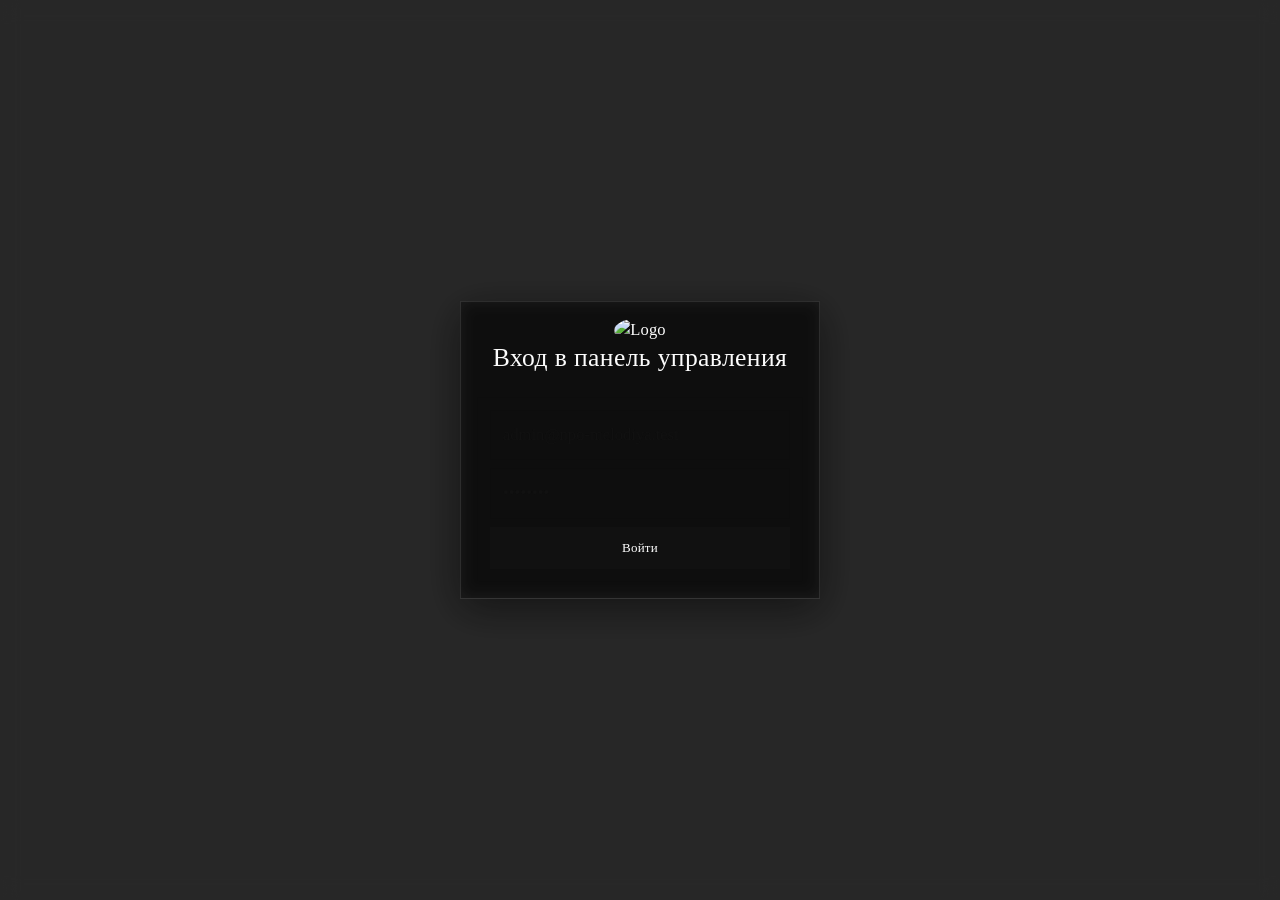
==== admin.html @ 7464c4e1 "fix: repair asset loading, merch render, and deploy-ready build" ====
<!DOCTYPE html>
<html lang="ru">
<head>
  <meta charset="UTF-8">
  <meta name="viewport" content="width=device-width, initial-scale=1.0">
  <title>НПО Мелодия - Панель администратора</title>
  <link rel="stylesheet" href="styles.css"> <!-- Основные стили (цвета/шрифты) -->
  <link rel="stylesheet" href="admin.css"> <!-- Специфичные стили админки -->
</head>
<body class="admin-body">

  <!-- Экран авторизации в админку -->
  <div id="adminLoginScreen" class="admin-login-screen">
    <div class="card pad admin-login-card">
      <div style="text-align: center; margin-bottom: 24px;">
        <img src="https://rvswpgsxutfcpgvmzonr.supabase.co/storage/v1/object/public/images/logo.png" alt="Logo" style="width: 64px; border-radius: 50%;">
        <h2>Вход в панель управления</h2>
      </div>
      <form id="adminLoginForm" class="auth-form">
        <input class="input" type="email" name="email" placeholder="Email администратора" required value="admin@npo-melodiya.test">
        <input class="input" type="password" name="password" placeholder="Пароль" required value="admin123">
        <button class="btn primary" type="submit" style="width: 100%;">Войти</button>
        <div id="loginError" class="muted" style="color: red; margin-top: 10px; display: none;">Неверный логин или пароль</div>
      </form>
    </div>
  </div>

  <!-- Основной интерфейс админа -->
  <div id="adminPanel" class="admin-panel" style="display: none;">
    
    <!-- Сайдбар -->
    <aside class="admin-sidebar">
      <div class="sidebar-header">
        <img src="https://rvswpgsxutfcpgvmzonr.supabase.co/storage/v1/object/public/images/logo.png" alt="Logo" class="sidebar-logo">
        <b>НПО Мелодия Admin</b>
      </div>
      <nav class="sidebar-nav">
        <a href="#dashboard" class="nav-item active" data-view="dashboard">📊 Дашборд</a>
        <a href="#users" class="nav-item" data-view="users">👥 Пользователи</a>
        <a href="#events" class="nav-item" data-view="events">📅 Афиша (События)</a>
        <a href="#artists" class="nav-item" data-view="artists">🎧 Артисты</a>
        <a href="#releases" class="nav-item" data-view="releases">💿 Релизы</a>
        <a href="#podcasts" class="nav-item" data-view="podcasts">🎙️ Подкасты</a>
        <a href="#streams" class="nav-item" data-view="streams">🔴 Стримы</a>
        <a href="#merch" class="nav-item" data-view="merch">👕 Мерч</a>
      </nav>
      <div class="sidebar-footer">
        <div class="muted" style="font-size: 12px; margin-bottom: 12px;" id="adminCurrentEmail">admin@...</div>
        <button class="btn ghost" id="adminLogoutBtn" style="width: 100%; border: 1px solid rgba(255,255,255,0.1)">Выход</button>
      </div>
    </aside>

    <!-- Основной контент -->
    <main class="admin-main">
      <header class="admin-header">
        <h1 id="pageTitle">Дашборд</h1>
        <div class="header-actions">
          <button id="addBtn" class="btn primary" style="display: none;">+ Добавить</button>
        </div>
      </header>
      
      <div class="admin-content" id="viewContainer">
        <!-- Сюда динамически загружаются вьюшки (таблицы) -->
        <div class="muted">Загрузка данных...</div>
      </div>
    </main>
  </div>

  <!-- Модальное окно редактирования/добавления -->
  <div id="adminModal" class="modal-overlay" aria-hidden="true">
    <div class="modal-inner" style="max-width: 600px;">
      <div class="modal-header">
        <div class="modal-header-text">
          <div id="editorTitle" class="modal-title">Редактирование</div>
        </div>
        <button class="btn ghost" id="editorClose" type="button">Закрыть</button>
      </div>
      <div class="modal-body pad" id="editorBody">
        <!-- Форма генерируется динамически в JS -->
      </div>
    </div>
  </div>

  <script src="https://unpkg.com/@supabase/supabase-js@2"></script>
  <script type="module" src="db.js"></script>
  <script type="module" src="admin.js"></script>
</body>
</html>
---- styles.css ----
@font-face {
      font-family: "ISOCP EUR Italic";
      src: url("ISOCPEUR Italic.ttf") format("truetype");
      font-weight: 400;
      font-style: normal;
      font-display: swap;
    }

    :root {
      --bg: #f4f4f1;
      --fg: #111;
      --text: #111;
      --text-muted: rgba(17, 17, 17, .68);
      --muted: rgba(17, 17, 17, .68);
      --stroke: rgba(17, 17, 17, .16);
      --stroke2: rgba(17, 17, 17, .10);
      --border: rgba(17, 17, 17, .10);
      --surface: rgba(0, 0, 0, .04);
      --surface-2: rgba(0, 0, 0, .06);
      --card-bg: rgba(0, 0, 0, .06);
      --card-text: var(--text);
      --card: var(--card-bg);
      --button-bg: rgba(0, 0, 0, .08);
      --button-text: var(--text);
      --overlay: rgba(0, 0, 0, .55);
      --header-bg: transparent;
      --bg-overlay: rgba(255, 255, 255, .76);
      --surface-hover: #111;
      --text-hover: #fff;
      --border-hover: transparent;
      --radius: 18px;
      --max: 1180px;
      --modal-bg: rgba(255, 255, 255, .97);
      --focus-offset: 2px;
      --pad: 16px;
      --pad-sm: 12px;
      --btn-primary-inverted-fg: var(--bg);
    }

    * {
      box-sizing: border-box
    }

    html,
    body {
      height: 100%
    }

    body {
      margin: 0;
      font-family: "ISOCP EUR Italic", ui-sans-serif, system-ui, -apple-system, Segoe UI, Roboto, Arial, "Helvetica Neue", sans-serif;
      font-size: clamp(15px, 0.2vw + 14px, 17px);
      font-weight: 400;
      letter-spacing: .01em;
      background: var(--bg);
      color: var(--fg);
      line-height: 1.5;
      overflow-x: hidden;
      position: relative;
      isolation: isolate;
    }

    body::before {
      content: "";
      position: fixed;
      inset: 0;
      z-index: -2;
      pointer-events: none;
      background-image: url("none");
      background-repeat: no-repeat;
      background-size: cover;
      background-position: center center;
      filter: grayscale(1) contrast(2.2) brightness(1.15);
      opacity: .14;
    }

    body::after {
      content: "";
      position: fixed;
      inset: 0;
      z-index: -1;
      pointer-events: none;
      background: var(--bg-overlay);
    }

    a {
      color: inherit;
      text-decoration: none
    }

    button,
    input,
    textarea,
    select {
      font: inherit
    }

    .container {
      max-width: var(--max);
      margin: 0 auto;
      padding: 0 18px
    }

    .topbar {
      position: fixed;
      inset: 0 0 auto 0;
      z-index: 50;
      height: 78px;
      backdrop-filter: blur(12px);
      background: var(--header-bg);
      border-bottom: 1px solid var(--border);
      box-shadow: none;
    }

    .topbar .in {
      height: 78px;
      display: flex;
      align-items: center;
      justify-content: flex-start;
      gap: 14px;
      flex-wrap: nowrap;
    }

    .topbar .in>* {
      min-width: 0;
    }

    .brand {
      display: flex;
      align-items: center;
      gap: 12px;
      font-weight: 700;
      letter-spacing: .02em;
      font-size: clamp(28px, 1.7vw, 36px);
      line-height: 1;
      flex-shrink: 0;
      position: static;
      gap: 0;
      margin-left: 8px;
    }

    .brand-name {
      color: var(--fg);
      white-space: nowrap;
      font-size: clamp(31px, 8.1vw, 47px);
      line-height: 1;
      text-align: left;
      display: block;
      position: relative;
      top: 3px;
    }

    .brand-mark {
      width: 48px;
      height: 48px;
      border: 1px solid var(--border);
      background: var(--button-bg);
      display: flex;
      align-items: center;
      justify-content: center;
      padding: 0;
      overflow: hidden;
      cursor: pointer;
      user-select: none;
      transition: transform .12s ease, background .12s ease, border-color .12s ease;
    }

    .brand-mark:hover,
    .brand-mark:active {
      transform: translateY(-1px);
      background: var(--surface-hover);
      color: var(--text-hover);
      border-color: var(--border-hover);
    }

    .brand-mark img {
      width: 100%;
      height: 100%;
      object-fit: cover;
      display: block;
      filter: invert(1);
      transition: filter .25s ease;
    }

    .brand-mark:hover img,
    .brand-mark:active img {
      filter: invert(0);
    }

    .menu-toggle {
      color: var(--fg);
      cursor: pointer;
      padding: 0;
    }

    .mobile-menu-backdrop {
      position: fixed;
      inset: 78px 0 0 0;
      background: rgba(0, 0, 0, .25);
      backdrop-filter: blur(4px);
      z-index: 79;
      opacity: 0;
      pointer-events: none;
      transition: opacity .18s ease;
    }

    .mobile-menu {
      position: fixed;
      top: 78px;
      left: 12px;
      right: 12px;
      z-index: 80;
      border: 1px solid var(--border);
      border-radius: 16px;
      background: var(--bg);
      padding: 10px;
      transform: translateY(-14px);
      opacity: 0;
      pointer-events: none;
      transition: transform .18s ease, opacity .18s ease;
    }

    .mobile-menu a {
      display: block;
      padding: 11px 12px;
      border-radius: 12px;
      color: var(--muted);
      font-size: 16px;
      letter-spacing: .02em;
      border: 1px solid transparent;
    }

    .mobile-menu a:hover,
    .mobile-menu a:active {
      color: var(--text-hover);
      background: var(--surface-hover);
      border-color: var(--border-hover);
    }

    body.menu-open .mobile-menu {
      transform: translateY(0);
      opacity: 1;
      pointer-events: auto;
    }

    body.menu-open .mobile-menu-backdrop {
      opacity: 1;
      pointer-events: auto;
    }

    .nav {
      display: flex;
      gap: 12px;
      align-items: center;
      overflow: auto;
      flex: 1 1 auto;
      justify-content: center;
    }

    .nav a {
      color: var(--text-muted);
      font-size: 16px;
      font-weight: 500;
      letter-spacing: .02em;
      padding: 8px 10px;
      border-radius: 12px;
      border: 1px solid transparent;
      white-space: nowrap;
      transition: background .25s ease, color .25s ease, border-color .25s ease;
    }

    .nav a:hover,
    .nav a:active {
      color: var(--text-hover);
      background: var(--surface-hover);
      border-color: var(--border-hover);
    }

    .nav a.active {
      color: var(--text);
      background: var(--surface-2);
      border-color: var(--stroke)
    }

    .right {
      display: flex;
      gap: 10px;
      align-items: center;
      flex-shrink: 0;
      margin-left: auto
    }

    .topbar .btn:hover,
    .topbar .btn:active {
      background: var(--surface-hover);
      color: var(--text-hover);
      border-color: var(--border-hover);
    }

    .right .btn {
      width: 48px;
      min-width: 48px;
      height: 48px;
      padding: 0;
      font-size: 14px;
    }

    .right .btn .sc-icon {
      width: 24px;
      height: 24px
    }

    .btn {
      display: inline-flex;
      align-items: center;
      justify-content: center;
      padding: 10px 14px;
      border-radius: 999px;
      border: 1px solid var(--border);
      background: var(--button-bg);
      color: var(--button-text);
      font-size: 13px;
      font-weight: 500;
      letter-spacing: .02em;
      cursor: pointer;
      transition: transform .12s ease, background .12s ease, border-color .12s ease;
      user-select: none;
      white-space: nowrap;
    }

    .btn:hover {
      transform: translateY(-1px);
      background: var(--surface-hover);
      color: var(--text-hover);
      border-color: var(--border-hover)
    }

    .btn.primary {
      background: var(--surface-hover);
      color: var(--text-hover);
      border-color: var(--surface-hover)
    }

    .btn.ghost {
      background: transparent
    }

    .btn.sc-btn {
      width: 48px;
      min-width: 48px;
      height: 48px;
      padding: 0;
      border-radius: 999px;
    }

    .sc-icon {
      width: 18px;
      height: 18px;
      display: block;
      fill: currentColor;
    }

    main {
      padding-top: 78px
    }

    section {
      padding: 56px 0;
      border-bottom: 1px solid var(--border)
    }

    .head {
      display: flex;
      align-items: flex-end;
      justify-content: space-between;
      gap: 14px;
      margin-bottom: 18px
    }

    .artist-search {
      max-width: 220px
    }

    h1,
    h2 {
      margin: 0
    }

    h1 {
      font-size: clamp(36px, 4.8vw, 68px);
      line-height: 1.04;
      letter-spacing: .02em;
      font-weight: 560
    }

    h2 {
      font-size: clamp(20px, 2vw, 28px);
      line-height: 1.15;
      letter-spacing: .015em;
      font-weight: 500
    }

    .sub {
      margin-top: 10px;
      color: var(--text-muted);
      max-width: 760px;
      font-size: clamp(15px, .35vw + 14px, 18px);
      line-height: 1.55
    }

    b,
    strong {
      font-weight: 560
    }

    .grid {
      display: grid;
      gap: 14px
    }

    .g2 {
      grid-template-columns: repeat(2, minmax(0, 1fr))
    }

    .g3 {
      grid-template-columns: repeat(3, minmax(0, 1fr))
    }

    .g4 {
      grid-template-columns: repeat(4, minmax(0, 1fr))
    }

    .card {
      border: none;
      background: var(--card-bg);
      border-radius: var(--radius);
      overflow: hidden;
      backdrop-filter: blur(8px);
      box-shadow: none;
    }

    /* Убрать серые подложки с обёрток разделов (артисты, релизы) */
    .card:has(.pad > #artistsGrid),
    .card:has(.pad > #releasesGrid) {
      background: transparent;
      backdrop-filter: none;
    }

    .open-card {
      cursor: pointer;
      user-select: none;
      width: 100%;
      max-width: 100%;
      box-sizing: border-box;
      background: var(--card-bg);
      border: none;
      box-shadow: none;
      color: var(--card-text);
      transition: background .25s ease, border-color .25s ease, color .25s ease;
    }

    .open-card:focus-visible {
      outline: 2px solid var(--stroke);
      outline-offset: var(--focus-offset);
    }

    .open-card:hover,
    .open-card:active,
    .open-card.is-pressed {
      background: var(--surface-hover) !important;
      border-color: var(--border-hover) !important;
      color: var(--text-hover) !important;
    }

    .open-card:hover *:not(img):not(svg),
    .open-card:active *:not(img):not(svg),
    .open-card.is-pressed *:not(img):not(svg) {
      color: var(--text-hover) !important;
      border-color: rgba(255, 255, 255, .25) !important;
    }

    .open-card:hover .tag,
    .open-card:active .tag,
    .open-card.is-pressed .tag {
      background: transparent !important;
      color: var(--text-hover) !important;
    }

    .open-card:hover .catalog-title,
    .open-card:hover .artist-card-name,
    .open-card:hover .catalog-meta,
    .open-card:active .catalog-title,
    .open-card:active .artist-card-name,
    .open-card:active .catalog-meta,
    .open-card.is-pressed .catalog-title,
    .open-card.is-pressed .artist-card-name,
    .open-card.is-pressed .catalog-meta {
      font-weight: 900;
    }

    #artistsGrid .open-card .pad {
      padding: 12px;
    }

    #artistsGrid .artist-card .artist-card-name {
      display: block;
      width: 100%;
      white-space: nowrap;
      overflow: hidden;
      text-overflow: ellipsis;
      line-height: 1.2;
    }

    #artistsGrid .artist-name {
      display: block;
      white-space: normal;
      overflow: visible;
      text-overflow: clip;
      word-break: break-word;
      line-height: 1.2;
    }

    .pad {
      padding: var(--pad)
    }

    .divider {
      height: 1px;
      background: var(--border);
      margin: 14px 0
    }

    .muted {
      color: var(--text-muted)
    }

    .tag {
      display: inline-flex;
      align-items: center;
      padding: 6px 10px;
      border-radius: 999px;
      border: 1px solid var(--border);
      background: var(--surface);
      font-size: 11px;
      font-weight: 500;
      letter-spacing: .02em;
      color: var(--text);
      white-space: nowrap;
    }

    .row {
      display: flex;
      gap: 10px;
      align-items: center;
      flex-wrap: wrap
    }

    .sp {
      justify-content: space-between
    }

    .event-card-title {
      max-width: 100%;
      overflow: hidden;
      text-overflow: ellipsis;
      white-space: nowrap;
    }

    .event-card-date {
      white-space: nowrap;
      overflow: hidden;
      text-overflow: ellipsis;
    }

    .catalog-card {
      display: flex;
      flex-direction: column;
      height: 100%;
    }

    .catalog-media {
      padding: 6px;
    }

    .catalog-body {
      display: flex;
      flex-direction: column;
      gap: 6px;
      min-height: 72px;
    }

    .catalog-title {
      font-size: 15px;
      line-height: 1.25;
      white-space: nowrap;
      overflow: hidden;
      text-overflow: ellipsis;
      display: block;
    }

    .catalog-meta {
      font-size: 12px;
      line-height: 1.35;
      color: var(--muted);
      overflow: hidden;
      text-overflow: ellipsis;
      white-space: nowrap;
    }

    .event-tags {
      margin-top: 10px;
      display: flex;
      gap: 8px;
      flex-wrap: nowrap;
      min-height: 30px;
    }

    .event-tags .tag {
      min-width: 96px;
      justify-content: center;
      overflow: hidden;
      text-overflow: ellipsis;
    }

    .pill {
      display: inline-flex;
      align-items: center;
      gap: 8px;
      padding: 7px 10px;
      border-radius: 999px;
      border: 1px solid var(--border);
      background: var(--surface);
      color: var(--text-muted);
      font-size: 12px;
      letter-spacing: .02em;
      white-space: nowrap;
    }

    #streamNext {
      max-width: 100%;
      min-width: 0;
    }

    .quick-links {
      margin-top: 14px
    }

    .quick-links .title {
      font-size: 13px;
      color: var(--muted);
      margin-bottom: 10px;
    }

    /* Hero */
    .hero {
      padding: 58px 0 36px
    }

    .heroGrid {
      display: grid;
      gap: 16px;
      grid-template-columns: 1.1fr .9fr;
      align-items: stretch;
    }

    .heroArt {
      min-height: 420px;
      display: flex;
      flex-direction: column;
      justify-content: space-between;
      position: relative;
      border: 1px solid var(--stroke2);
      border-radius: var(--radius);
      overflow: hidden;
      background: transparent;
    }

    .heroArt .bg {
      position: absolute;
      inset: 0;
      background:
        radial-gradient(circle at 20% 30%, rgba(255, 255, 255, .08), transparent 45%),
        radial-gradient(circle at 70% 80%, rgba(255, 255, 255, .06), transparent 50%);
      pointer-events: none;
    }

    .heroArt .smile {
      position: absolute;
      inset: 0;
      display: flex;
      align-items: center;
      justify-content: center;
      padding: 20px;
    }

    .heroArt img {
      width: min(520px, 90%);
      height: auto;
    }

    .hero-main-image {
      width: min(640px, 92%);
      height: auto;
      display: block;
      background: transparent;
    }

    .heroArt .cap {
      position: relative;
      display: flex;
      justify-content: space-between;
      align-items: center;
      padding: 14px 16px;
      border-top: 1px solid var(--stroke2);
      background: rgba(0, 0, 0, .55);
      color: var(--muted);
      font-size: 13px;
    }

    .hero-fullscreen .hero {
      padding: 0
    }

    .hero-fullscreen .hero .container {
      max-width: none;
      padding: 0
    }

    .hero-fullscreen .heroGrid {
      display: block
    }

    .hero-fullscreen .heroGrid>div:first-child {
      display: none
    }

    .hero-fullscreen .heroArt {
      min-height: calc(100vh - 78px);
      border: 0;
      border-radius: 0;
    }

    .hero-fullscreen .heroArt .bg,
    .hero-fullscreen .heroArt .cap {
      display: none
    }

    .hero-fullscreen .heroArt .smile {
      padding: 0
    }

    .hero-fullscreen .heroArt .hero-main-image {
      width: 100%;
      height: 100%;
      max-height: none;
      object-fit: cover;
      object-position: center center;
    }

    .intro-start {
      margin-top: -78px;
      padding: 0;
      min-height: 100vh;
      display: flex;
      align-items: center;
      justify-content: center;
      border-bottom: 1px solid rgba(17, 17, 17, .08);
    }

    .intro-start-image {
      width: 100%;
      height: 100%;
      min-height: 100vh;
      display: block;
      object-fit: cover;
      object-position: center center;
      background: transparent;
      filter: grayscale(1) contrast(0.95) brightness(0.9);
      opacity: .58;
    }

    /* Media blocks (везде одно изображение) */
    .media {
      width: 100%;
      aspect-ratio: 4/5;
      border-bottom: 1px solid var(--stroke2);
      background: rgba(0, 0, 0, .02);
      display: flex;
      align-items: center;
      justify-content: center;
      padding: 12px;
    }

    /* Карточки артистов: высота по контенту, квадратное фото, без пустых блоков */
    #artistsGrid {
      align-items: start;
    }

    #artistsGrid .artist-card {
      height: auto;
      min-height: 0;
      display: flex;
      flex-direction: column;
    }

    #artistsGrid .artist-card .media {
      width: 100%;
      aspect-ratio: 1/1;
      overflow: hidden;
      padding: 0;
      border: none;
      background: transparent;
      display: block;
      flex: none;
    }

    #artistsGrid .artist-card .media img {
      width: 100%;
      height: 100%;
      object-fit: cover;
      display: block;
    }

    #artistsGrid .artist-card .artist-card-body {
      padding: 12px;
      min-height: 0;
      flex: none;
      display: block;
    }

    /* Релизы: без рамки, на всю ширину */
    #releasesGrid .open-card .media {
      width: 100%;
      max-width: 100%;
      padding: 0;
      border: none;
      background: transparent;
      overflow: hidden;
      display: block;
      aspect-ratio: unset;
    }

    #releasesGrid .open-card .media img {
      width: 100%;
      height: auto;
      display: block;
      object-fit: contain;
      max-width: 100%;
      vertical-align: top;
    }

    .media.square {
      aspect-ratio: 1/1
    }

    .media.wide {
      aspect-ratio: 16/9
    }

    .media img {
      width: 100%;
      height: 100%;
      object-fit: contain;
      display: block;
      opacity: .98;
    }

    .media.cover {
      padding: 0;
    }

    .media.cover img {
      object-fit: cover;
    }

    /* Карточки афиши: только постер + название до hover; без подложек; изображения не инвертируются */
    #eventsGrid .event-card {
      box-sizing: border-box;
      width: 100%;
      max-width: 100%;
      background: transparent;
      border: none;
      box-shadow: none;
      transition: background .25s ease, color .25s ease;
      overflow: visible;
    }

    #eventsGrid .event-card:hover,
    #eventsGrid .event-card:active {
      background: var(--surface-hover);
    }

    #eventsGrid .event-card:hover .event-card-title,
    #eventsGrid .event-card:hover .event-card-date,
    #eventsGrid .event-card:active .event-card-title,
    #eventsGrid .event-card:active .event-card-date {
      color: var(--text-hover) !important;
      font-weight: 900;
    }

    #eventsGrid .event-card .pad {
      display: flex;
      flex-direction: row;
      justify-content: space-between;
      align-items: center;
      gap: 10px;
      padding: var(--pad-sm) var(--pad);
      background: transparent;
      min-height: 0;
    }

    #eventsGrid .event-card:hover .pad,
    #eventsGrid .event-card:active .pad {
      background: transparent;
    }

    #eventsGrid .event-card .event-card-title {
      text-align: left;
      flex: 1;
      min-width: 0;
      color: var(--text);
    }

    #eventsGrid .event-card .event-card-date {
      text-align: right;
      flex-shrink: 0;
      color: var(--text-muted);
    }

    #eventsGrid .event-card .event-card-title,
    #eventsGrid .event-card .event-card-date {
      transition: font-weight .18s ease, color .25s ease;
    }

    #eventsGrid .event-poster,
    #eventsGrid .event-media {
      width: 100%;
      max-width: 100%;
      height: auto;
      overflow: hidden;
      padding: 0;
      aspect-ratio: unset;
      border: none;
      background: transparent;
      display: block;
    }

    #eventsGrid .event-poster img,
    #eventsGrid .event-media img {
      width: 100%;
      height: auto;
      display: block;
      object-fit: contain;
      max-width: 100%;
      vertical-align: top;
    }

    .auth-forms {
      gap: 10px;
    }

    .auth-form {
      display: grid;
      gap: 8px;
      padding: var(--pad-sm);
      border: 1px solid var(--border);
      background: var(--surface);
    }

    .auth-member {
      border: 1px solid var(--border);
      padding: var(--pad-sm);
      background: var(--surface);
    }

    .auth-status {
      margin-top: 12px;
      font-size: 13px;
    }

    .exclusive-list {
      display: grid;
      gap: 10px;
      margin-top: 12px;
    }

    /* Forms */
    .input,
    textarea {
      width: 100%;
      padding: 12px 12px;
      border-radius: 14px;
      border: 1px solid var(--border);
      background: var(--surface);
      color: var(--text);
      outline: none;
      transition: border-color .15s ease, background .15s ease;
    }

    .input::placeholder,
    textarea::placeholder {
      color: var(--text-muted);
    }

    .input:focus,
    textarea:focus {
      border-color: var(--stroke);
      background: var(--surface-2);
    }

    .input:focus-visible,
    textarea:focus-visible {
      outline: 2px solid var(--stroke);
      outline-offset: var(--focus-offset);
    }

    textarea {
      min-height: 110px;
      resize: vertical
    }

    /* Modal */
    .modal-overlay {
      position: fixed;
      inset: 0;
      z-index: 100;
      display: none;
      align-items: center;
      justify-content: center;
      padding: 18px;
      background: var(--overlay);
      backdrop-filter: blur(8px);
    }

    .modal-inner {
      width: min(920px, 100%);
      max-width: 100vw;
      max-height: 86vh;
      display: flex;
      flex-direction: column;
      overflow-x: hidden;
      overflow-y: hidden;
      border: 1px solid var(--border);
      background: var(--modal-bg);
      box-shadow: 0 24px 64px rgba(0, 0, 0, .18);
      box-sizing: border-box;
    }

    .modal-header {
      display: flex;
      justify-content: center;
      align-items: center;
      position: relative;
      padding: 18px 20px;
      border-bottom: 1px solid var(--border);
      min-height: 72px;
      flex-shrink: 0;
    }

    .modal-header-text {
      min-width: 0;
      text-align: center;
    }

    .modal-header .btn.ghost {
      position: absolute;
      right: 20px;
      top: 50%;
      transform: translateY(-50%);
    }

    .modal-header .btn.ghost:hover,
    .modal-header .btn.ghost:active {
      transform: translateY(-50%);
      background: var(--surface-hover) !important;
      color: var(--text-hover) !important;
      border-color: var(--border-hover) !important;
    }

    .modal-title {
      font-weight: 700;
      letter-spacing: .02em;
      font-size: clamp(18px, 2vw, 22px);
      line-height: 1.2;
      color: var(--text);
    }

    .modal-sub {
      margin-top: 6px;
      font-size: 13px;
      color: var(--text-muted);
      line-height: 1.4;
    }

    .modal-body {
      background: transparent;
      color: var(--text);
      overflow-y: auto;
    }

    .modal-inner {
      color: var(--text);
      background: var(--modal-bg)
    }

    /* Карточка афиши при раскрытии: чёрный текст на белом (в стиле сайта) */
    #mBody {
      color: var(--text)
    }

    #mBody .event-modal-right,
    .event-modal-wrap .event-modal-right {
      background: var(--modal-bg);
      color: var(--text);
    }

    #mBody .event-modal-right .muted,
    .event-modal-wrap .event-modal-right .muted {
      color: var(--text-muted);
    }

    #mBody .event-modal-right b,
    #mBody .event-modal-right .tag {
      color: var(--text);
    }

    #mBody .event-modal-right .divider {
      background: var(--border);
    }

    /* Booking form in modal */
    #mBody .booking-form-modal {
      display: flex;
      flex-direction: column;
      gap: 12px;
    }

    #mBody .booking-form-modal .input,
    #mBody .booking-form-modal textarea {
      padding: 11px 14px;
      border-radius: 10px;
    }

    #mBody .booking-form-modal .btn.primary {
      margin-top: 6px;
      padding: 12px 20px;
      font-size: 14px;
      font-weight: 600;
      background: var(--fg);
      color: var(--bg);
      border-color: var(--fg);
    }

    #mBody .booking-form-modal .btn.primary:hover {
      background: rgba(17, 17, 17, .88);
      border-color: rgba(17, 17, 17, .88);
      color: var(--bg);
    }

    #mBody .booking-form-modal .booking-status {
      font-size: 13px;
      color: var(--muted);
    }

    #mBody .card.pad>b:first-child {
      display: block;
      font-size: 15px;
      font-weight: 600;
      letter-spacing: .02em;
      margin-bottom: 2px;
    }

    #mBody .card.pad .muted {
      color: var(--text-muted);
    }

    #mBody .card .pad .muted {
      color: var(--text-muted);
      font-style: italic;
      line-height: 1.5;
    }

    #mBody .card .media.square {
      border: 1px solid var(--border);
      background: var(--surface-2);
    }

    #mBody .tag {
      color: var(--text);
      border-color: var(--border);
    }

    .event-modal-wrap {
      display: grid;
      grid-template-columns: 1fr 1fr;
      grid-template-rows: auto auto;
      gap: 14px;
    }

    .event-modal-wrap .event-modal-left {
      grid-column: 1;
      grid-row: 1;
    }

    .event-modal-wrap .event-modal-right {
      grid-column: 2;
      grid-row: 1 / -1;
    }

    .event-modal-wrap .event-modal-actions {
      grid-column: 1;
      grid-row: 2;
      display: flex;
      justify-content: center;
      padding-top: 6px;
    }

    #mBody .event-modal-actions .event-ticket-btn,
    .event-modal-wrap .event-modal-actions .event-ticket-btn {
      justify-content: center;
      padding: 10px 16px;
      font-size: 13px;
      background: transparent !important;
      border: 1px solid transparent !important;
      color: var(--text-muted);
      transition: color .18s ease, background .18s ease, border-color .18s ease;
    }

    #mBody .event-modal-actions .event-ticket-btn:hover,
    #mBody .event-modal-actions .event-ticket-btn:active,
    .event-modal-wrap .event-modal-actions .event-ticket-btn:hover,
    .event-modal-wrap .event-modal-actions .event-ticket-btn:active {
      color: var(--text-hover) !important;
      background: var(--surface-hover) !important;
      border-color: var(--border-hover) !important;
    }

    #mBody .event-modal-left {
      width: fit-content;
      max-width: 100%;
      margin: 0 auto;
      justify-self: center;
      background: transparent;
      border: none;
      box-shadow: none;
      outline: none;
    }

    #mBody .event-modal-left .media {
      padding: 0;
      background: transparent;
      border: none;
      aspect-ratio: unset;
      height: auto;
      display: flex;
      justify-content: center;
    }

    #mBody .event-modal-left .media img {
      width: auto;
      height: auto;
      max-width: 100%;
      display: block;
      vertical-align: top;
    }

    #mBody .event-modal-right .muted,
    #mBody .event-modal-right .tag,
    .event-modal-wrap .event-modal-right .muted,
    .event-modal-wrap .event-modal-right .tag {
      font-weight: 700;
    }

    footer {
      padding: 24px 0 40px;
      color: var(--muted);
      font-size: 14px
    }

    @media (max-width: 1200px) {
      .container {
        padding: 0 16px
      }

      .g4 {
        grid-template-columns: repeat(3, minmax(0, 1fr))
      }
    }

    @media (max-width: 980px) {
      .nav {
        display: none
      }

      .heroGrid {
        grid-template-columns: 1fr
      }

      .g4 {
        grid-template-columns: repeat(2, minmax(0, 1fr))
      }

      .g3 {
        grid-template-columns: repeat(2, minmax(0, 1fr))
      }

      .g2 {
        grid-template-columns: 1fr
      }

      section {
        padding: 44px 0
      }
    }

    @media (max-width: 760px) {

      .topbar,
      .topbar .in {
        height: 68px
      }

      .topbar .in {
        position: relative;
        justify-content: flex-start;
        align-items: center;
      }

      .brand {
        position: static;
        gap: 0;
        align-items: center;
      }

      .brand .brand-mark {
        position: static;
        transform: none;
        width: 38px;
        height: 38px;
        padding: 0;
      }

      .brand .brand-mark img {
        object-fit: cover;
      }

      .right {
        position: absolute;
        right: 0;
        top: 50%;
        transform: translateY(-50%);
      }

      .right .btn {
        width: 38px;
        min-width: 38px;
        height: 38px;
        font-size: 9px;
      }

      .right .btn .sc-icon {
        width: 14px;
        height: 14px
      }

      main {
        padding-top: 68px
      }

      .mobile-menu {
        top: 68px
      }

      .mobile-menu-backdrop {
        inset: 68px 0 0 0
      }

      h1 {
        font-size: clamp(28px, 8.2vw, 44px);
        line-height: 1.06
      }

      h2 {
        font-size: clamp(18px, 5.8vw, 22px)
      }

      body {
        font-size: 15px;
        line-height: 1.45
      }

      .hero-fullscreen .heroArt {
        min-height: calc(100vh - 68px)
      }

      .hero-fullscreen .heroArt .smile {
        width: 100%;
        height: 100%;
      }

      .hero-fullscreen .heroArt .hero-main-image {
        width: 100%;
        height: 100%;
        max-height: none;
        object-fit: cover;
        object-position: center 24%;
      }

      .intro-start {
        margin-top: -68px;
        min-height: 100vh;
      }

      .intro-start-image {
        min-height: 100vh;
        object-position: center 24%;
      }

      #streams .head {
        flex-direction: column;
        align-items: flex-start;
      }

      #streams .head>div {
        width: 100%;
        min-width: 0;
      }

      #streams .head .row {
        width: 100%;
      }

      #streamNext {
        width: 100%;
        display: flex;
        white-space: normal;
        overflow-wrap: anywhere;
        line-height: 1.25;
      }

      /* Compact mobile cards */
      section {
        padding: 24px 0;
      }

      .card {
        border-radius: 12px;
      }

      .pad {
        padding: 10px;
      }

      .row {
        gap: 6px;
      }

      .tag {
        font-size: 10px;
        padding: 4px 7px;
      }

      .btn {
        font-size: 11px;
        padding: 6px 10px;
      }

      .media {
        aspect-ratio: 1/1;
        padding: 6px;
      }

      #artistsGrid .artist-card .media {
        padding: 0;
        aspect-ratio: 1/1;
      }

      #artistsGrid .artist-card .artist-card-body {
        padding: 12px;
        min-height: 0;
      }

      .media.wide {
        aspect-ratio: 4/3;
      }

      .muted {
        font-size: 12px;
      }

      .catalog-title {
        font-size: 11px;
      }

      .catalog-meta {
        font-size: 10px;
      }

      #artistsGrid,
      #releasesGrid,
      #merchGrid {
        grid-template-columns: repeat(2, minmax(0, 1fr)) !important;
        gap: 8px;
      }

      #eventsGrid {
        grid-template-columns: repeat(2, minmax(0, 1fr)) !important;
        gap: 8px;
      }

      #podcastsGrid,
      #streamsList {
        gap: 8px;
      }

      #mBody .event-modal-left,
      #mBody .event-modal-left .card {
        overflow: visible;
      }

      #mBody .event-modal-left .pad .btn {
        max-width: 100%;
        word-break: break-word;
      }

      /* Афиша на мобильной: как на скрине — постер целиком, карточка без рамки */
      #eventsGrid .event-card {
        padding: 0;
        width: 100%;
        max-width: 100%;
        box-sizing: border-box;
        background: var(--card);
        border: none;
        box-shadow: none;
      }

      #eventsGrid .event-poster,
      #eventsGrid .event-media {
        aspect-ratio: unset !important;
        height: auto !important;
        overflow: hidden;
        padding: 0 !important;
        border: none;
        background: transparent;
        width: 100%;
        max-width: 100%;
        display: block;
      }

      #eventsGrid .event-poster img,
      #eventsGrid .event-media img {
        width: 100%;
        height: auto;
        display: block;
        object-fit: contain;
        max-width: 100%;
        vertical-align: top;
      }

      #eventsGrid .event-card .pad {
        padding: 12px;
      }
    }

    @media (max-width: 768px) {

      /* Карточка афиши: как на скрине — изображение сверху на всю ширину, подпись под ним */
      .event-card {
        padding: 0;
        width: 100%;
        box-sizing: border-box;
      }

      .event-card .pad {
        padding: 12px;
      }

      #eventsGrid .event-poster,
      #eventsGrid .event-media {
        width: 100%;
        max-width: 100%;
        margin: 0;
        padding: 0;
        border: none;
        background: transparent;
        aspect-ratio: unset !important;
        height: auto;
        overflow: hidden;
        display: block;
      }

      #eventsGrid .event-poster img,
      #eventsGrid .event-media img {
        width: 100%;
        height: auto;
        display: block;
        object-fit: contain;
        max-width: 100%;
        vertical-align: top;
      }

      #eventsGrid {
        grid-template-columns: repeat(2, minmax(0, 1fr));
        gap: 8px;
      }

      .event-modal-wrap {
        grid-template-columns: 1fr;
        grid-template-rows: auto auto auto;
        min-width: 0;
      }

      .event-modal-wrap .event-modal-left {
        grid-row: 1;
      }

      .event-modal-wrap .event-modal-right {
        grid-column: 1;
        grid-row: 2;
        min-width: 0;
      }

      #mBody .event-modal-left {
        max-width: 100%;
        width: 100%;
      }

      #mBody .event-modal-left .media img {
        max-width: 100%;
        width: 100%;
        height: auto;
      }

      #mBody .modal-body {
        min-width: 0;
        overflow-x: hidden;
      }

      .event-modal-wrap .event-modal-actions {
        grid-column: 1;
        grid-row: 3;
        padding-top: 8px;
      }

      .event-modal-actions .event-ticket-btn {
        width: 100%;
        max-width: 100%;
        background: transparent !important;
        border: 1px solid transparent !important;
        color: var(--muted);
        padding: 11px 12px;
        font-size: 14px;
        transition: color .18s ease, background .18s ease, border-color .18s ease;
      }

      .event-modal-actions .event-ticket-btn:hover,
      .event-modal-actions .event-ticket-btn:active {
        color: var(--text-hover) !important;
        background: var(--surface-hover) !important;
        border-color: var(--border-hover) !important;
      }
    }

    @media (max-width: 520px) {
      .container {
        padding: 0 14px
      }

      .g4 {
        grid-template-columns: 1fr
      }

      .g3 {
        grid-template-columns: 1fr
      }

      .heroArt {
        min-height: 360px
      }

      .hero-fullscreen .hero .container {
        padding: 0
      }

      .right .afisha-btn {
        display: none
      }

      .pill {
        font-size: 11px
      }

      #streamNext {
        font-size: 11px;
        padding: 6px 9px
      }

      /* Keep compact grids on very small screens */
      #artistsGrid,
      #releasesGrid,
      #merchGrid {
        grid-template-columns: repeat(2, minmax(0, 1fr)) !important;
      }

      #eventsGrid {
        grid-template-columns: repeat(2, minmax(0, 1fr)) !important;
      }

      /* Афиша: постер не обрезать в квадрат, отображение как на скрине */
      #eventsGrid .event-poster,
      #eventsGrid .event-media {
        aspect-ratio: unset !important;
        padding: 0 !important;
      }

      .media {
        aspect-ratio: 1/1;
      }

      .pad {
        padding: 8px;
      }
    }

    @media (max-width: 380px) {
      .brand {
        gap: 9px
      }

      .brand-name {
        font-size: 31px
      }

      .brand-mark {
        width: 36px;
        height: 36px;
        font-size: 19px
      }

      .right .btn {
        width: 36px;
        min-width: 36px;
        height: 36px;
        font-size: 8px;
      }

      .right .btn .sc-icon {
        width: 12px;
        height: 12px
      }

      .btn {
        padding: 8px 11px;
        font-size: 13px
      }

      .tag {
        padding: 5px 8px
      }

      .mobile-menu a {
        font-size: 13px
      }
    }

    @media (max-height: 700px) {
      section {
        padding: 34px 0
      }

      .hero-fullscreen .heroArt {
        min-height: calc(100vh - 68px)
      }
    }

    /* Global sharp corners */
    .card,
    .heroArt,
    .btn,
    .tag,
    .pill,
    .brand-mark,
    .mobile-menu,
    .mobile-menu a,
    .nav a,
    .input,
    textarea,
    #modal>div {
      border-radius: 0 !important;
    }

    @media (prefers-color-scheme: dark) {
      :root {
        --bg: #000;
        --fg: #fff;
        --text: #fff;
        --text-muted: rgba(255, 255, 255, .72);
        --muted: rgba(255, 255, 255, .72);
        --stroke: rgba(255, 255, 255, .14);
        --stroke2: rgba(255, 255, 255, .10);
        --border: rgba(255, 255, 255, .10);
        --surface: rgba(255, 255, 255, .04);
        --surface-2: rgba(255, 255, 255, .06);
        --card-bg: rgba(255, 255, 255, .06);
        --card-text: var(--text);
        --card: var(--card-bg);
        --button-bg: rgba(255, 255, 255, .06);
        --button-text: var(--text);
        --overlay: rgba(0, 0, 0, .7);
        --bg-overlay: rgba(0, 0, 0, .82);
        --surface-hover: #fff;
        --text-hover: #000;
        --modal-bg: #060606;
        --btn-primary-inverted-fg: #0a0a0a;
      }

      body::before {
        filter: grayscale(1) invert(1) contrast(3.4) brightness(1.5);
        opacity: .2;
      }

      .intro-start {
        border-bottom: 1px solid rgba(255, 255, 255, .06);
      }

      .media {
        background: rgba(255, 255, 255, .02);
      }

      .auth-form,
      .auth-member {
        background: rgba(255, 255, 255, .02);
      }

      .input,
      textarea {
        background: rgba(255, 255, 255, .03);
        color: var(--fg);
      }

      .input::placeholder,
      textarea::placeholder {
        color: rgba(255, 255, 255, .45);
      }

      .input:focus,
      textarea:focus {
        border-color: rgba(255, 255, 255, .28);
        background: rgba(255, 255, 255, .05);
      }

      .open-card:hover *:not(img):not(svg),
      .open-card:active *:not(img):not(svg),
      .open-card.is-pressed *:not(img):not(svg) {
        border-color: rgba(0, 0, 0, .2) !important;
      }

      #mBody .event-modal-right b,
      #mBody .event-modal-right .tag {
        color: var(--text);
      }

      #mBody .event-modal-right .divider {
        background: var(--border);
      }

      .brand-mark img {
        filter: invert(0);
      }

      .brand-mark:hover img,
      .brand-mark:active img {
        filter: invert(1);
      }
    }

    @keyframes skeleton-loading {
      0% {
        background-color: var(--surface-2);
      }

      100% {
        background-color: var(--border);
      }
    }

    .skeleton {
      animation: skeleton-loading 1s linear infinite alternate;
      border-radius: var(--radius);
      width: 100%;
    }

    .toast {
      position: fixed;
      bottom: 20px;
      left: 50%;
      transform: translateX(-50%) translateY(100px);
      background: var(--btn-primary);
      color: var(--bg);
      padding: 12px 24px;
      border-radius: var(--radius);
      font-weight: 500;
      z-index: 9999;
      transition: transform 0.3s cubic-bezier(0.175, 0.885, 0.32, 1.275);
    }

    .toast.show {
      transform: translateX(-50%) translateY(0);
    }
/* Обертка контента в модалке */
.event-modal-wrap {
  display: grid;
  grid-template-columns: 300px 1fr; /* Левая колонка 300px (картинка), правая - всё остальное пространство */
  gap: 20px;
  align-items: start;
}

/* Настройки для картинки слева */
.event-modal-left {
  width: 100%;
}

.event-modal-left .media {
  width: 100%;
  border-radius: 8px; /* Скругление углов, если нужно */
  overflow: hidden;
}

.event-modal-left .media img {
  width: 100%;
  height: auto;
  display: block;
  object-fit: cover;
}

/* Блок с кнопкой (растягиваем на всю ширину снизу) */
.event-modal-actions {
  grid-column: 1 / -1; /* Говорим блоку занять обе колонки */
  display: flex;
  justify-content: flex-end; /* Кнопка будет прижата к правому краю */
  margin-top: 10px;
}

/* Мобильная версия: складываем блоки друг под друга на узких экранах */
@media (max-width: 768px) {
  .event-modal-wrap {
    grid-template-columns: 1fr; /* Одна колонка */
  }
}
---- admin.css ----
/* admin.css - Специфичные стили для панели управления НПО Мелодия */

body.admin-body {
  margin: 0;
  padding: 0;
  font-family: inherit;
  background-color: var(--bg-100, #0a0a0a);
  color: var(--txt-100, #fcfcfc);
  display: flex;
  height: 100vh;
  overflow: hidden;
}

/* ЭКРАН ЛОГИНА */
.admin-login-screen {
  position: fixed;
  top: 0; left: 0; right: 0; bottom: 0;
  background-color: rgba(0,0,0,0.8);
  backdrop-filter: blur(10px);
  display: flex;
  justify-content: center;
  align-items: center;
  z-index: 1000;
}
.admin-login-screen.hidden {
  display: none !important;
}
.admin-login-card {
  width: 100%;
  max-width: 360px;
  background-color: var(--bg-tr, rgba(20,20,20,0.5));
  border: 1px solid var(--bd-100, rgba(255,255,255,0.1));
  box-shadow: 0 10px 40px rgba(0,0,0,0.5);
}

/* САЙДБАР */
.admin-sidebar {
  width: 250px;
  min-width: 250px;
  background-color: rgba(10,10,10,0.95);
  border-right: 1px solid var(--bd-100, rgba(255,255,255,0.1));
  display: flex;
  flex-direction: column;
  padding: 20px;
  box-shadow: 2px 0 15px rgba(0,0,0,0.5);
  z-index: 10;
}
.sidebar-header {
  display: flex;
  align-items: center;
  gap: 12px;
  margin-bottom: 40px;
  padding-bottom: 20px;
  border-bottom: 1px solid var(--bd-100, rgba(255,255,255,0.1));
}
.sidebar-logo {
  width: 32px;
  height: 32px;
  border-radius: 50%;
}
.sidebar-nav {
  display: flex;
  flex-direction: column;
  flex: 1;
  gap: 8px;
}
.nav-item {
  color: var(--txt-200, rgba(255,255,255,0.6));
  text-decoration: none;
  padding: 10px 14px;
  border-radius: 8px;
  transition: all 0.2s ease;
  cursor: pointer;
  display: flex;
  align-items: center;
  gap: 10px;
}
.nav-item:hover {
  background-color: rgba(255,255,255,0.05);
  color: var(--txt-100, #fff);
}
.nav-item.active {
  background-color: var(--bg-btn, #fff);
  color: #000;
  font-weight: bold;
}

/* ОСНОВНОЙ КОНТЕНТ */
.admin-main {
  flex: 1;
  display: flex;
  flex-direction: column;
  background-image: var(--bg-img);
  background-size: cover;
  background-position: center;
  position: relative;
}
.admin-main::before {
  content: "";
  position: absolute;
  top:0; left:0; right:0; bottom:0;
  background: rgba(0,0,0,0.75);
  backdrop-filter: blur(5px);
  z-index: 1;
}

.admin-header {
  position: relative;
  z-index: 2;
  padding: 30px;
  border-bottom: 1px solid var(--bd-100, rgba(255,255,255,0.1));
  display: flex;
  justify-content: space-between;
  align-items: center;
  background-color: rgba(0,0,0,0.5);
}
.admin-header h1 {
  margin: 0;
  font-size: 24px;
}
.admin-content {
  position: relative;
  z-index: 2;
  padding: 30px;
  flex: 1;
  overflow-y: auto;
}

/* ТАБЛИЦА (Универсальная) */
.admin-table-wrap {
  background-color: var(--bg-tr, rgba(20,20,20,0.6));
  border: 1px solid var(--bd-100, rgba(255,255,255,0.1));
  border-radius: 12px;
  overflow: auto;
  backdrop-filter: blur(10px);
}
.admin-table {
  width: 100%;
  border-collapse: collapse;
  text-align: left;
}
.admin-table th, 
.admin-table td {
  padding: 16px;
  border-bottom: 1px solid var(--bd-100, rgba(255,255,255,0.05));
}
.admin-table th {
  color: var(--txt-200, rgba(255,255,255,0.5));
  font-weight: normal;
  font-size: 14px;
  text-transform: uppercase;
  letter-spacing: 0.5px;
}
.admin-table tr:hover td {
  background-color: rgba(255,255,255,0.02);
}
.admin-table td .actions {
  display: flex;
  gap: 8px;
}
.btn-sm {
  padding: 6px 12px;
  font-size: 13px;
  border-radius: 6px;
  border: 1px solid var(--bd-100, rgba(255,255,255,0.2));
  background: transparent;
  color: var(--txt-100, #fff);
  cursor: pointer;
  transition: all 0.2s;
}
.btn-sm:hover {
  background: rgba(255,255,255,0.1);
}
.btn-sm.danger {
  border-color: rgba(255, 50, 50, 0.4);
  color: #ff5555;
}
.btn-sm.danger:hover {
  background: rgba(255, 50, 50, 0.1);
}

/* ФОРМА (РЕДАКТОР) */
.editor-form {
  display: flex;
  flex-direction: column;
  gap: 16px;
}
.form-group {
  display: flex;
  flex-direction: column;
  gap: 6px;
}
.form-group label {
  font-size: 13px;
  color: var(--txt-200, rgba(255,255,255,0.6));
}
.form-group input, 
.form-group textarea, 
.form-group select {
  background-color: rgba(0,0,0,0.5);
  border: 1px solid var(--bd-100, rgba(255,255,255,0.2));
  color: white;
  padding: 12px;
  border-radius: 8px;
  font-family: inherit;
}
.form-group textarea {
  resize: vertical;
  min-height: 80px;
}
.form-group input:focus, 
.form-group textarea:focus {
  border-color: white;
  outline: none;
}
.editor-actions {
  display: flex;
  gap: 12px;
  justify-content: flex-end;
  margin-top: 20px;
  padding-top: 20px;
  border-top: 1px solid var(--bd-100, rgba(255,255,255,0.1));
}
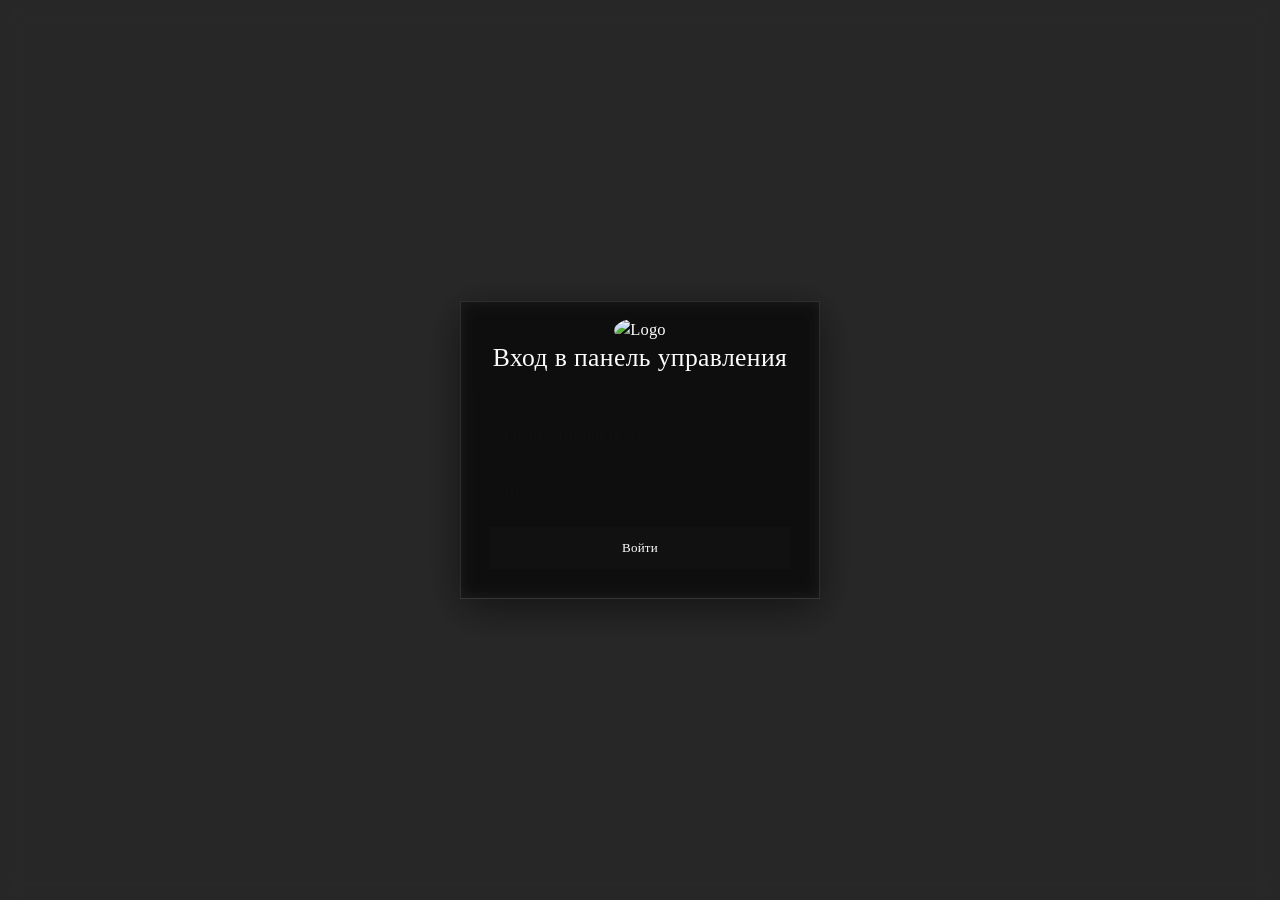
==== commit a4b94684: "security: CSP + referrer meta, README про Safe Browsing; убрать frame-ancestors из meta Made-with: C" ====
--- a/admin.html
+++ b/admin.html
@@ -2,6 +2,8 @@
 <html lang="ru">
 <head>
   <meta charset="UTF-8">
+  <meta http-equiv="Content-Security-Policy" content="default-src 'self' https://*.supabase.co; script-src 'self' https://unpkg.com https://*.supabase.co; style-src 'self' 'unsafe-inline'; img-src 'self' https: data:; connect-src 'self' https://*.supabase.co; form-action 'self'; base-uri 'self';">
+  <meta name="referrer" content="strict-origin-when-cross-origin">
   <meta name="viewport" content="width=device-width, initial-scale=1.0">
   <title>НПО Мелодия - Панель администратора</title>
   <link rel="stylesheet" href="styles.css"> <!-- Основные стили (цвета/шрифты) -->
@@ -17,8 +19,8 @@
         <h2>Вход в панель управления</h2>
       </div>
       <form id="adminLoginForm" class="auth-form">
-        <input class="input" type="email" name="email" placeholder="Email администратора" required value="admin@npo-melodiya.test">
-        <input class="input" type="password" name="password" placeholder="Пароль" required value="admin123">
+        <input class="input" type="email" name="email" placeholder="Email администратора" required>
+        <input class="input" type="password" name="password" placeholder="Пароль" required>
         <button class="btn primary" type="submit" style="width: 100%;">Войти</button>
         <div id="loginError" class="muted" style="color: red; margin-top: 10px; display: none;">Неверный логин или пароль</div>
       </form>
@@ -82,7 +84,6 @@
   </div>
 
   <script src="https://unpkg.com/@supabase/supabase-js@2"></script>
-  <script type="module" src="db.js"></script>
-  <script type="module" src="admin.js"></script>
+  <script type="module" src="/src/admin/main.js"></script>
 </body>
 </html>
--- a/styles.css
+++ b/styles.css
@@ -66,12 +66,13 @@
       inset: 0;
       z-index: -2;
       pointer-events: none;
-      background-image: url("none");
+      /* Фоновый контур как на референсе */
+      background-image: url("https://rvswpgsxutfcpgvmzonr.supabase.co/storage/v1/object/public/images/bg-contour.jpg");
       background-repeat: no-repeat;
       background-size: cover;
       background-position: center center;
       filter: grayscale(1) contrast(2.2) brightness(1.15);
-      opacity: .14;
+      opacity: .16;
     }
 
     body::after {
@@ -703,6 +704,8 @@
       height: auto;
       display: block;
       background: transparent;
+      /* Делает арт нейтрально‑серым в обеих темах */
+      filter: grayscale(1) brightness(1.25) contrast(1.1);
     }
 
     .heroArt .cap {
@@ -775,8 +778,8 @@
       object-fit: cover;
       object-position: center center;
       background: transparent;
-      filter: grayscale(1) contrast(0.95) brightness(0.9);
-      opacity: .58;
+      filter: none;
+      opacity: 1;
     }
 
     /* Media blocks (везде одно изображение) */
@@ -789,6 +792,67 @@
       align-items: center;
       justify-content: center;
       padding: 12px;
+    }
+
+    /* Skeleton loading */
+    .skeleton-card {
+      pointer-events: none;
+    }
+
+    .skeleton {
+      position: relative;
+      overflow: hidden;
+      background: rgba(0, 0, 0, .06);
+    }
+
+    .skeleton::after {
+      content: "";
+      position: absolute;
+      inset: 0;
+      transform: translateX(-100%);
+      background: linear-gradient(90deg,
+          transparent,
+          rgba(255, 255, 255, .25),
+          transparent);
+      animation: skeleton-shimmer 1.2s infinite;
+    }
+
+    .skeleton-media {
+      width: 100%;
+      height: 0;
+      padding-bottom: 100%;
+      border: none;
+      background-clip: padding-box;
+    }
+
+    .skeleton-line {
+      height: 12px;
+      border-radius: 999px;
+      margin-top: 8px;
+    }
+
+    .skeleton-line-lg {
+      width: 80%;
+    }
+
+    .skeleton-line-sm {
+      width: 40%;
+    }
+
+    .skeleton-row .media.skeleton-media {
+      aspect-ratio: 16/9;
+      padding-bottom: 0;
+      height: 120px;
+    }
+
+    @keyframes skeleton-shimmer {
+      0% {
+        transform: translateX(-100%);
+      }
+
+      100% {
+        transform: translateX(100%);
+      }
     }
 
     /* Карточки артистов: высота по контенту, квадратное фото, без пустых блоков */
@@ -882,7 +946,9 @@
       border: none;
       box-shadow: none;
       transition: background .25s ease, color .25s ease;
-      overflow: visible;
+      overflow: hidden;
+      display: flex;
+      flex-direction: column;
     }
 
     #eventsGrid .event-card:hover,
@@ -936,10 +1002,9 @@
     #eventsGrid .event-media {
       width: 100%;
       max-width: 100%;
-      height: auto;
+      aspect-ratio: 4/5;
       overflow: hidden;
       padding: 0;
-      aspect-ratio: unset;
       border: none;
       background: transparent;
       display: block;
@@ -948,9 +1013,9 @@
     #eventsGrid .event-poster img,
     #eventsGrid .event-media img {
       width: 100%;
-      height: auto;
+      height: 100%;
       display: block;
-      object-fit: contain;
+      object-fit: cover;
       max-width: 100%;
       vertical-align: top;
     }
@@ -1816,7 +1881,7 @@
 
       body::before {
         filter: grayscale(1) invert(1) contrast(3.4) brightness(1.5);
-        opacity: .2;
+        opacity: .22;
       }
 
       .intro-start {
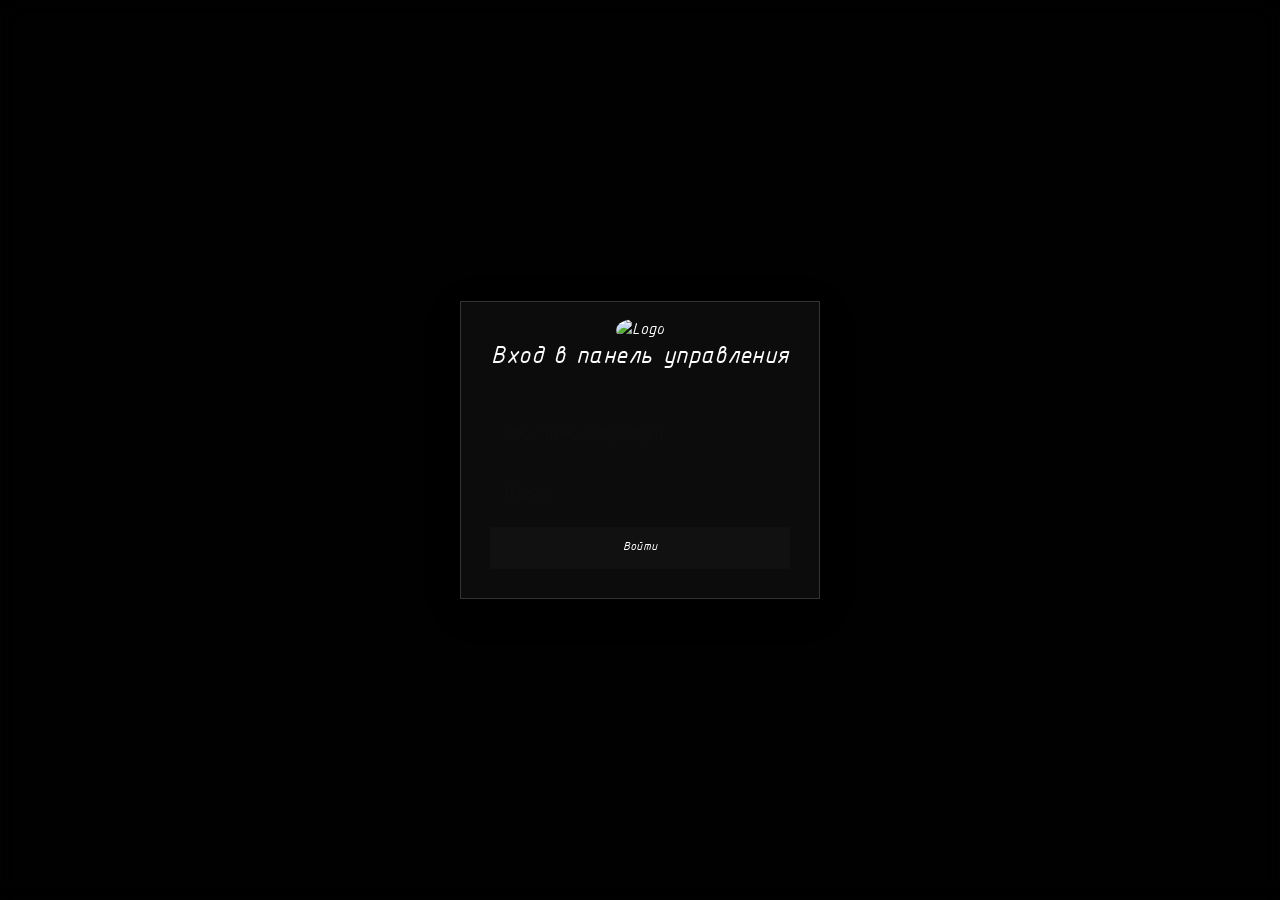
==== commit b4c60638: "Модалка: кнопку «Закрыть» заменить на крестик в минималистичном стиле Made-with: Cursor" ====
--- a/admin.html
+++ b/admin.html
@@ -75,7 +75,11 @@
         <div class="modal-header-text">
           <div id="editorTitle" class="modal-title">Редактирование</div>
         </div>
-        <button class="btn ghost" id="editorClose" type="button">Закрыть</button>
+        <button class="btn ghost modal-close" id="editorClose" type="button" aria-label="Закрыть">
+        <svg class="modal-close-icon" viewBox="0 0 24 24" fill="none" stroke="currentColor" stroke-width="1.5" stroke-linecap="round" aria-hidden="true">
+          <path d="M6 6l12 12M18 6L6 18"/>
+        </svg>
+      </button>
       </div>
       <div class="modal-body pad" id="editorBody">
         <!-- Форма генерируется динамически в JS -->
--- a/styles.css
+++ b/styles.css
@@ -306,7 +306,8 @@
       font-size: 14px;
     }
 
-    .right .btn .sc-icon {
+    .right .btn .sc-icon,
+    .right .btn .profile-button-icon {
       width: 24px;
       height: 24px
     }
@@ -361,6 +362,10 @@
       fill: currentColor;
     }
 
+    .profile-button .profile-button-icon {
+      display: block;
+    }
+
     main {
       padding-top: 78px
     }
@@ -489,17 +494,21 @@
 
     .open-card:hover .catalog-title,
     .open-card:hover .artist-card-name,
+    .open-card:hover .merch-card-title,
     .open-card:hover .catalog-meta,
     .open-card:active .catalog-title,
     .open-card:active .artist-card-name,
+    .open-card:active .merch-card-title,
     .open-card:active .catalog-meta,
     .open-card.is-pressed .catalog-title,
     .open-card.is-pressed .artist-card-name,
+    .open-card.is-pressed .merch-card-title,
     .open-card.is-pressed .catalog-meta {
       font-weight: 900;
     }
 
-    #artistsGrid .open-card .pad {
+    #artistsGrid .open-card .pad,
+    #merchGrid .open-card .pad {
       padding: 12px;
     }
 
@@ -510,6 +519,7 @@
       overflow: hidden;
       text-overflow: ellipsis;
       line-height: 1.2;
+      text-align: center;
     }
 
     #artistsGrid .artist-name {
@@ -597,6 +607,7 @@
       overflow: hidden;
       text-overflow: ellipsis;
       display: block;
+      text-align: center;
     }
 
     .catalog-meta {
@@ -892,6 +903,43 @@
       display: block;
     }
 
+    /* Карточки мерча: как у артистов — без рамки вокруг изображения */
+    #merchGrid {
+      align-items: start;
+    }
+
+    #merchGrid .merch-card {
+      height: auto;
+      min-height: 0;
+      display: flex;
+      flex-direction: column;
+    }
+
+    #merchGrid .merch-card .media {
+      width: 100%;
+      aspect-ratio: 1/1;
+      overflow: hidden;
+      padding: 0;
+      border: none;
+      background: transparent;
+      display: block;
+      flex: none;
+    }
+
+    #merchGrid .merch-card .media img {
+      width: 100%;
+      height: 100%;
+      object-fit: cover;
+      display: block;
+    }
+
+    #merchGrid .merch-card .merch-card-body {
+      padding: 12px;
+      min-height: 0;
+      flex: none;
+      display: block;
+    }
+
     /* Релизы: без рамки, на всю ширину */
     #releasesGrid .open-card .media {
       width: 100%;
@@ -913,6 +961,18 @@
       vertical-align: top;
     }
 
+    #releasesGrid .open-card .pad {
+      text-align: center;
+    }
+
+    #merchGrid .open-card .pad {
+      text-align: center;
+    }
+
+    #merchGrid .open-card .pad .row {
+      justify-content: center;
+    }
+
     .media.square {
       aspect-ratio: 1/1
     }
@@ -981,7 +1041,7 @@
     }
 
     #eventsGrid .event-card .event-card-title {
-      text-align: left;
+      text-align: center;
       flex: 1;
       min-width: 0;
       color: var(--text);
@@ -1123,6 +1183,10 @@
     }
 
     .modal-header-text {
+      position: absolute;
+      left: 50%;
+      top: 60%;
+      transform: translate(-50%, -50%);
       min-width: 0;
       text-align: center;
     }
@@ -1132,6 +1196,24 @@
       right: 20px;
       top: 50%;
       transform: translateY(-50%);
+    }
+
+    .modal-close {
+      width: 40px;
+      min-width: 40px;
+      height: 40px;
+      padding: 0;
+      border: 1px solid var(--border);
+      border-radius: var(--radius);
+      display: flex;
+      align-items: center;
+      justify-content: center;
+    }
+
+    .modal-close-icon {
+      width: 18px;
+      height: 18px;
+      flex-shrink: 0;
     }
 
     .modal-header .btn.ghost:hover,
@@ -1151,10 +1233,7 @@
     }
 
     .modal-sub {
-      margin-top: 6px;
-      font-size: 13px;
-      color: var(--text-muted);
-      line-height: 1.4;
+      display: none;
     }
 
     .modal-body {
@@ -1259,7 +1338,7 @@
       display: grid;
       grid-template-columns: 1fr 1fr;
       grid-template-rows: auto auto;
-      gap: 14px;
+      gap: 10px;
     }
 
     .event-modal-wrap .event-modal-left {
@@ -1423,7 +1502,8 @@
         font-size: 9px;
       }
 
-      .right .btn .sc-icon {
+      .right .btn .sc-icon,
+      .right .btn .profile-button-icon {
         width: 14px;
         height: 14px
       }
@@ -1535,12 +1615,14 @@
         padding: 6px;
       }
 
-      #artistsGrid .artist-card .media {
+      #artistsGrid .artist-card .media,
+      #merchGrid .merch-card .media {
         padding: 0;
         aspect-ratio: 1/1;
       }
 
-      #artistsGrid .artist-card .artist-card-body {
+      #artistsGrid .artist-card .artist-card-body,
+      #merchGrid .merch-card .merch-card-body {
         padding: 12px;
         min-height: 0;
       }
@@ -1809,7 +1891,8 @@
         font-size: 8px;
       }
 
-      .right .btn .sc-icon {
+      .right .btn .sc-icon,
+      .right .btn .profile-button-icon {
         width: 12px;
         height: 12px
       }
@@ -1976,7 +2059,7 @@
 .event-modal-wrap {
   display: grid;
   grid-template-columns: 300px 1fr; /* Левая колонка 300px (картинка), правая - всё остальное пространство */
-  gap: 20px;
+  gap: 10px;
   align-items: start;
 }
 
@@ -1987,7 +2070,7 @@
 
 .event-modal-left .media {
   width: 100%;
-  border-radius: 8px; /* Скругление углов, если нужно */
+  border-radius: 0; /* без скругления углов */
   overflow: hidden;
 }
 
@@ -1998,12 +2081,12 @@
   object-fit: cover;
 }
 
-/* Блок с кнопкой (растягиваем на всю ширину снизу) */
+/* Блок с кнопкой (растягиваем на всю ширину снизу, ближе к картинке) */
 .event-modal-actions {
-  grid-column: 1 / -1; /* Говорим блоку занять обе колонки */
+  grid-column: 1; /* под картинкой слева */
   display: flex;
-  justify-content: flex-end; /* Кнопка будет прижата к правому краю */
-  margin-top: 10px;
+  justify-content: center;
+  margin-top: 0;
 }
 
 /* Мобильная версия: складываем блоки друг под друга на узких экранах */
@@ -2011,4 +2094,114 @@
   .event-modal-wrap {
     grid-template-columns: 1fr; /* Одна колонка */
   }
+
+  .event-modal-actions {
+    grid-column: 1;
+    justify-content: center;
+  }
 }
+
+/* Карусель в карточке товара (модалка мерча) */
+#mBody .event-modal-left .merch-modal-carousel-wrap,
+.merch-modal-carousel-wrap {
+  width: 100%;
+  position: relative;
+  min-width: 0;
+}
+
+.merch-modal-carousel {
+  width: 100%;
+  position: relative;
+  overflow: hidden;
+  min-width: 0;
+}
+
+.merch-modal-carousel .carousel-track-wrap {
+  overflow: hidden;
+  width: 100%;
+}
+
+.merch-modal-carousel .carousel-track {
+  display: flex;
+  transition: transform 0.3s ease;
+  width: 100%;
+}
+
+.merch-modal-carousel .carousel-slide {
+  flex: 0 0 100%;
+  width: 100%;
+  min-width: 0;
+  box-sizing: border-box;
+}
+
+.merch-modal-carousel .carousel-slide img {
+  width: 100%;
+  height: auto;
+  display: block;
+  object-fit: contain;
+  vertical-align: top;
+  max-width: 100%;
+}
+
+.merch-modal-carousel .carousel-arrow {
+  position: absolute;
+  top: 50%;
+  transform: translateY(-50%);
+  z-index: 2;
+  box-sizing: border-box;
+  width: 32px;
+  height: 32px;
+  min-width: 32px;
+  min-height: 32px;
+  padding: 0;
+  border: none;
+  background: transparent;
+  color: var(--text);
+  cursor: pointer;
+  border-radius: 4px;
+  display: flex;
+  align-items: center;
+  justify-content: center;
+  font-size: 16px;
+  line-height: 1;
+  flex-shrink: 0;
+  transition: background 0.2s, color 0.2s;
+}
+
+.merch-modal-carousel .carousel-arrow span {
+  display: flex;
+  align-items: center;
+  justify-content: center;
+  line-height: 1;
+}
+
+.merch-modal-carousel .carousel-arrow-prev {
+  left: 8px;
+}
+
+.merch-modal-carousel .carousel-arrow-next {
+  right: 8px;
+}
+
+.merch-modal-carousel .carousel-dots {
+  display: flex;
+  justify-content: center;
+  gap: 6px;
+  padding: 8px 0;
+}
+
+.merch-modal-carousel .carousel-dot {
+  width: 8px;
+  height: 8px;
+  padding: 0;
+  border: none;
+  border-radius: 50%;
+  background: var(--border);
+  cursor: pointer;
+  transition: background 0.2s;
+}
+
+.merch-modal-carousel .carousel-dot-active,
+.merch-modal-carousel .carousel-dot:hover {
+  background: var(--text);
+}
--- a/admin.css
+++ b/admin.css
@@ -3,7 +3,7 @@
 body.admin-body {
   margin: 0;
   padding: 0;
-  font-family: inherit;
+  font-family: "ISOCP EUR Italic", ui-sans-serif, system-ui, -apple-system, Segoe UI, Roboto, Arial, "Helvetica Neue", sans-serif;
   background-color: var(--bg-100, #0a0a0a);
   color: var(--txt-100, #fcfcfc);
   display: flex;
@@ -221,3 +221,22 @@
   padding-top: 20px;
   border-top: 1px solid var(--bd-100, rgba(255,255,255,0.1));
 }
+
+/* --- Специфичные правки для админки, чтобы не конфликтовать с публичным сайтом --- */
+
+/* Убираем глобальные фоновые оверлеи, заданные для публичного сайта */
+body.admin-body::before,
+body.admin-body::after {
+  content: none !important;
+}
+
+/* Своя палитра и фон только для админки */
+body.admin-body {
+  --bg-100: #050505;
+  --txt-100: #fdfdfd;
+  --txt-200: rgba(255, 255, 255, 0.7);
+  --bd-100: rgba(255, 255, 255, 0.16);
+  --bg-tr: rgba(15, 15, 15, 0.85);
+  --bg-btn: #ffffff;
+  --bg-img: none;
+}
